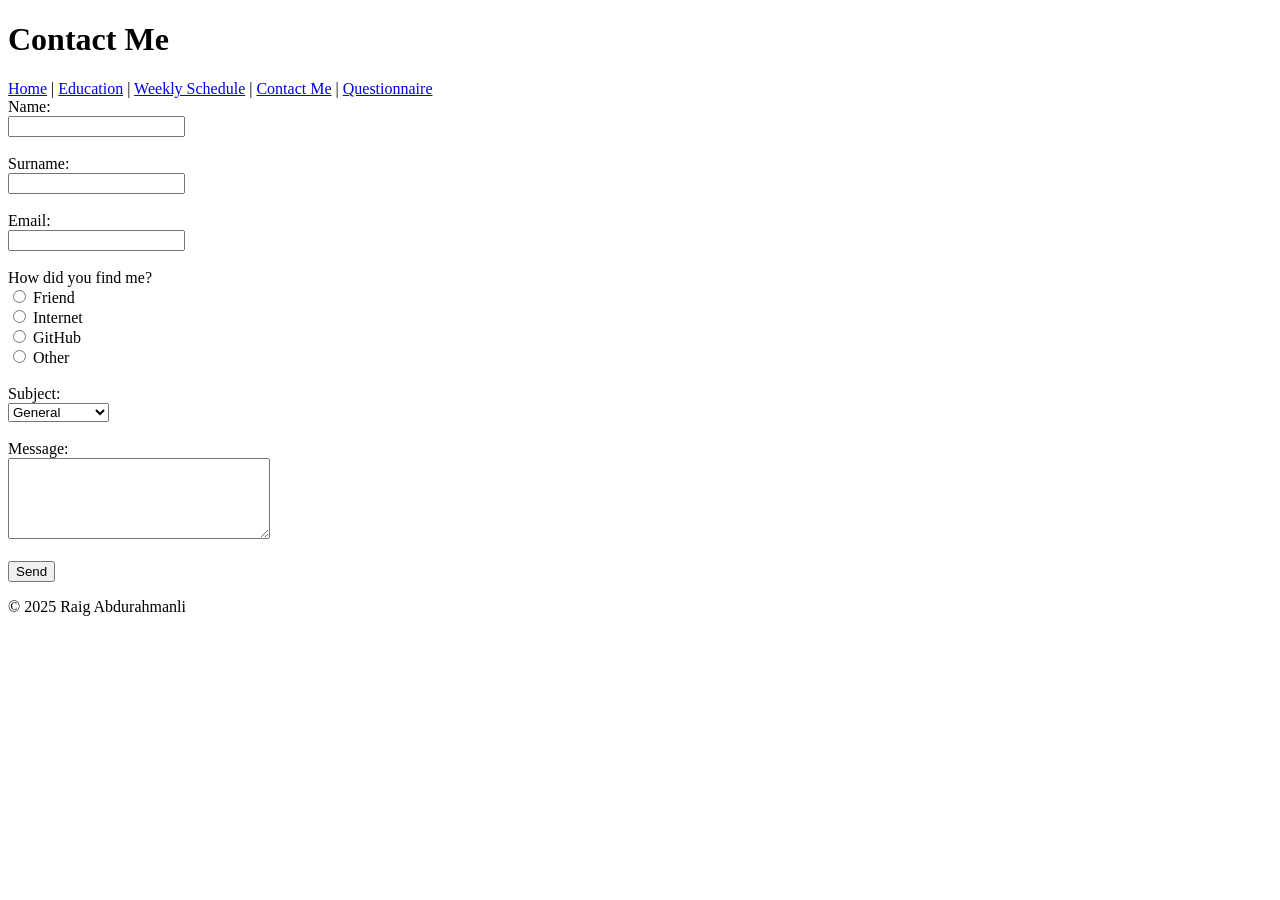
==== contact.html @ f77729fd "Add files via upload" ====
<!DOCTYPE html>
<html lang="en">
<head>
    <meta charset="UTF-8">
    <meta name="description" content="Contact Page">
    <meta name="author" content="Your Name">
    <title>Contact Me - My Personal Website</title>
    <link rel="icon" type="image/png" href="favicon.png">
</head>
<body>
    <header>
        <h1>Contact Me</h1>
        <nav>
            <a href="index.html">Home</a> |
            <a href="education.html">Education</a> |
            <a href="schedule.html">Weekly Schedule</a> |
            <a href="contact.html">Contact Me</a> |
            <a href="questionnaire.html">Questionnaire</a>
        </nav>
    </header>

    <section>
        <form action="mailto:youremail@example.com" method="post" enctype="text/plain">
            <label for="name">Name:</label><br>
            <input type="text" id="name" name="name"><br><br>
            <label for="surname">Surname:</label><br>
            <input type="text" id="surname" name="surname"><br><br>

            <label for="email">Email:</label><br>
            <input type="email" id="email" name="email"><br><br>

            <label>How did you find me?</label><br>
            <input type="radio" name="source" value="friend"> Friend<br>
            <input type="radio" name="source" value="internet"> Internet<br>
            <input type="radio" name="source" value="github"> GitHub<br>
            <input type="radio" name="source" value="other"> Other<br><br>


            <label for="subject">Subject:</label><br>
            <select id="subject" name="subject">
                <option value="general">General</option>
                <option value="collaboration">Collaboration</option>
                <option value="feedback">Feedback</option>
            </select><br><br>

            <label for="message">Message:</label><br>
            <textarea id="message" name="message" rows="5" cols="30"></textarea><br><br>

            <input type="submit" value="Send">
        </form>
    </section>

    <footer>
        <p>&copy; 2025 Raig Abdurahmanli</p>
    </footer>
</body>
</html>
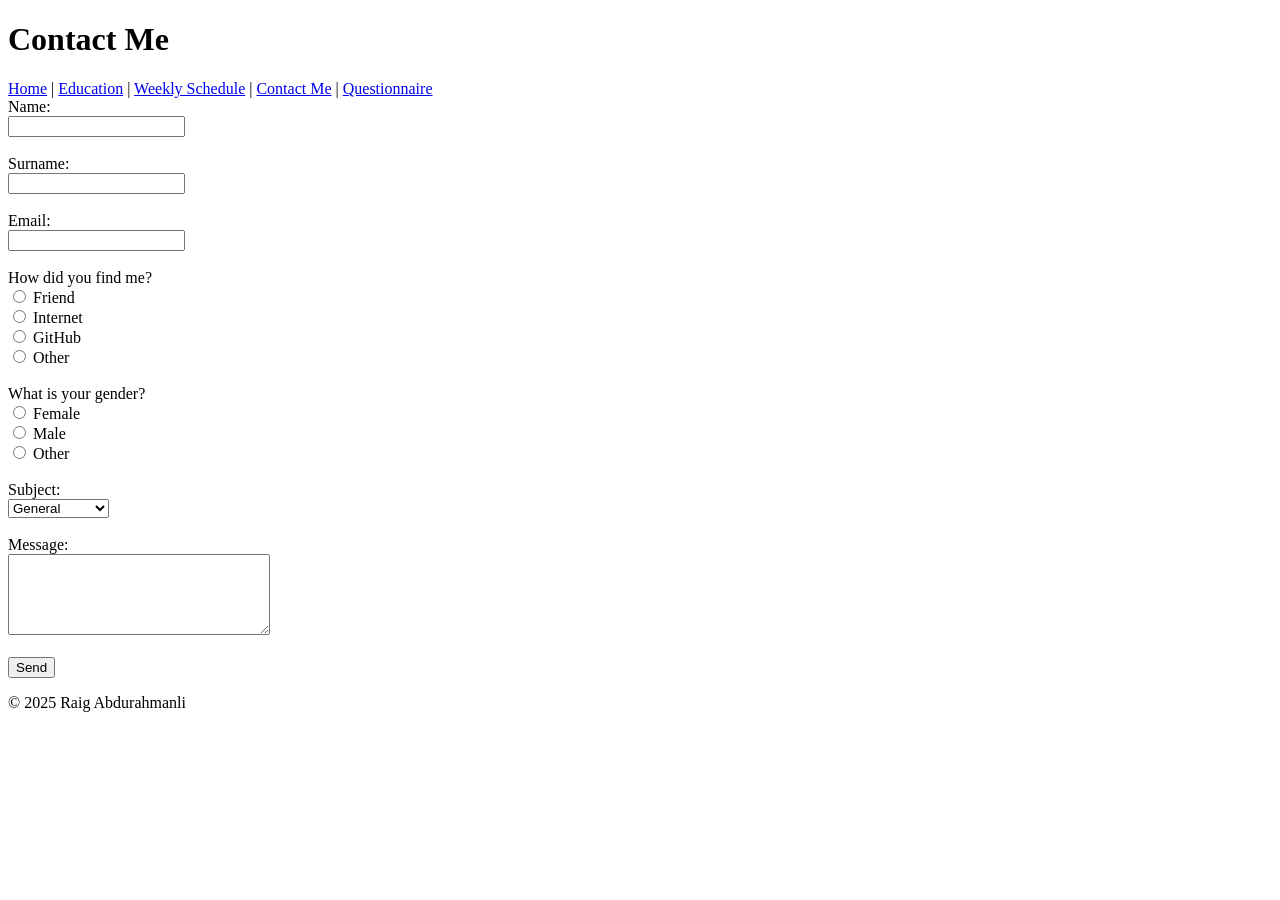
==== commit 82dacbda: "Add files via upload" ====
--- a/contact.html
+++ b/contact.html
@@ -35,6 +35,11 @@
             <input type="radio" name="source" value="github"> GitHub<br>
             <input type="radio" name="source" value="other"> Other<br><br>
 
+            <label>What is your gender?</label><br>
+            <input type="radio" name="source" value="female"> Female<br>
+            <input type="radio" name="source" value="Male"> Male<br>
+            <input type="radio" name="source" value="other"> Other<br><br>
+
 
             <label for="subject">Subject:</label><br>
             <select id="subject" name="subject">
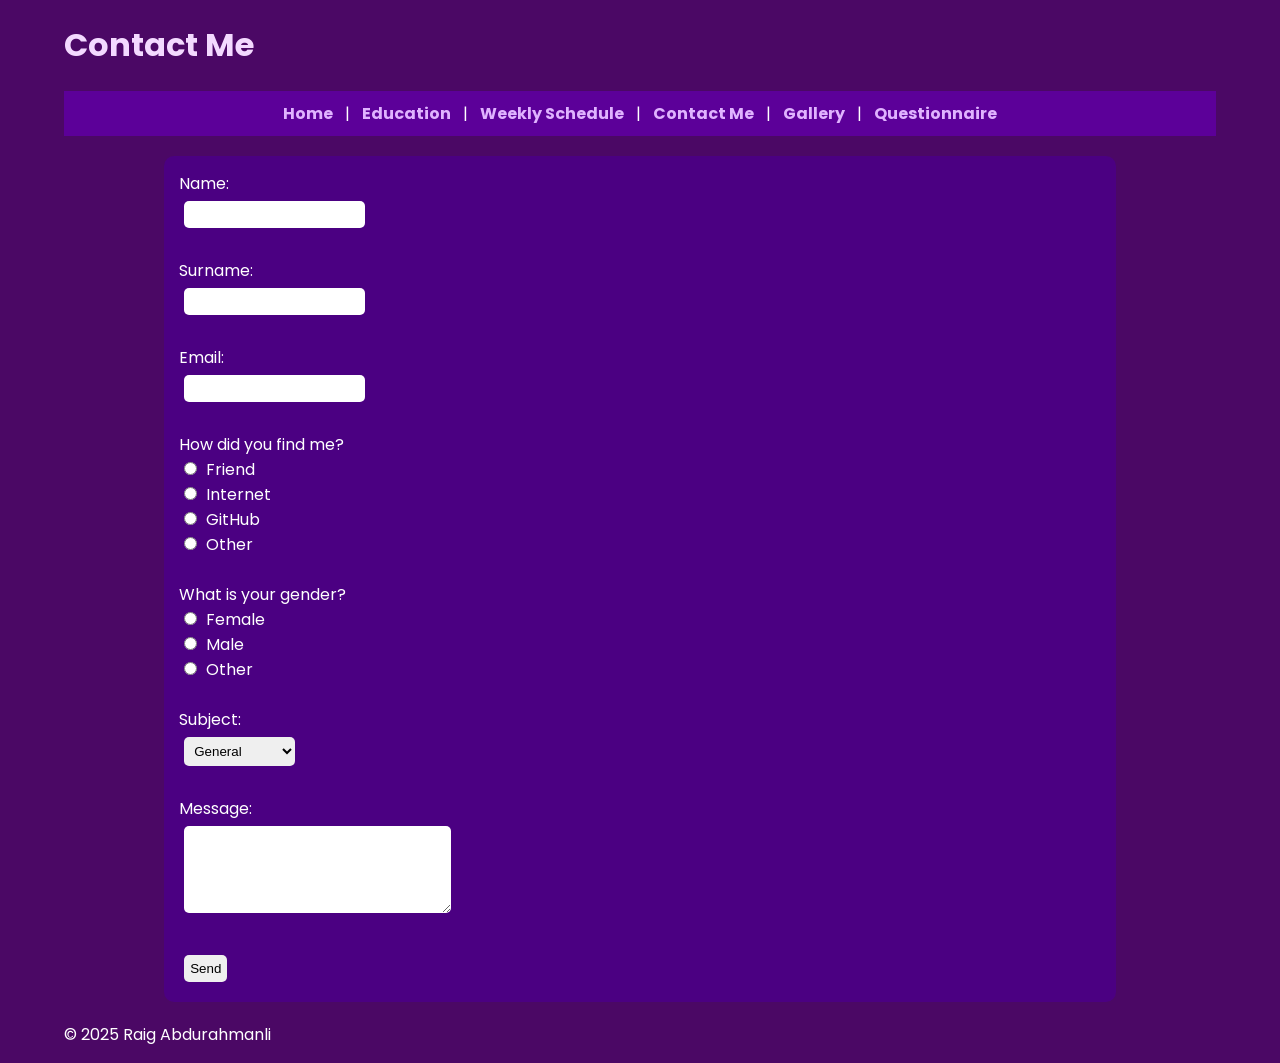
==== commit 4d2faa1f: "Add files via upload" ====
--- a/contact.html
+++ b/contact.html
@@ -1,5 +1,7 @@
 <!DOCTYPE html>
 <html lang="en">
+    <link rel="stylesheet" href="style.css">
+
 <head>
     <meta charset="UTF-8">
     <meta name="description" content="Contact Page">
@@ -15,7 +17,9 @@
             <a href="education.html">Education</a> |
             <a href="schedule.html">Weekly Schedule</a> |
             <a href="contact.html">Contact Me</a> |
+            <a href="gallery.html">Gallery</a> |
             <a href="questionnaire.html">Questionnaire</a>
+            
         </nav>
     </header>
 
--- a/style.css
+++ b/style.css
@@ -0,0 +1,116 @@
+@import url('https://fonts.googleapis.com/css2?family=Poppins:wght@400;600&display=swap');
+
+
+body {
+  font-family: 'Poppins', sans-serif;
+  background-color: #4b0865; 
+  color: white;
+  width: 90%;
+  margin: auto;
+}
+
+
+nav {
+  background-color: #5c0099;
+  padding: 10px;
+  position: sticky;
+  top: 0;
+  text-align: center;
+}
+
+nav a {
+  color: #e0b3ff;
+  text-decoration: none;
+  margin: 0 8px;
+  font-weight: bold;
+}
+
+nav a:hover {
+  color: white;
+}
+
+nav a.active {
+  color: white;
+  background-color: #7a00cc;
+  padding: 4px 8px;
+  border-radius: 4px;
+}
+
+
+h1, h2, h3 {
+  color: #f3d9ff;
+}
+
+hr {
+  border: none;
+  border-top: 4px dashed #d1a3ff;
+  width: 60%;
+  margin: 20px auto;
+}
+
+img[alt*="Profile"] {
+  width: 200px;
+  height: 200px;
+  border-radius: 50%;
+  transition: 0.3s;
+}
+
+img[alt*="Profile"]:hover {
+  width: 220px;
+  height: 220px;
+}
+
+
+table {
+  border-collapse: collapse;
+  width: 80%;
+  margin: 20px auto;
+}
+
+th, td {
+  border: 2px solid #a64dff;
+  padding: 8px;
+  text-align: center;
+}
+
+th {
+  background-color: #4b0082;
+  color: white;
+}
+
+
+ul {
+  list-style-type: square;
+}
+
+ol {
+  list-style-type: decimal;
+}
+
+
+form {
+  background-color: #4b0082;
+  padding: 15px;
+  border-radius: 10px;
+  width: 80%;
+  margin: 20px auto;
+}
+
+input, textarea, select {
+  margin: 5px;
+  padding: 6px;
+  border-radius: 5px;
+  border: none;
+}
+
+button:hover, input[type="submit"]:hover {
+  background-color: #7a00cc;
+  color: white;
+  cursor: pointer;
+}
+
+h2::after {
+  content: " ✨";
+}
+
+
